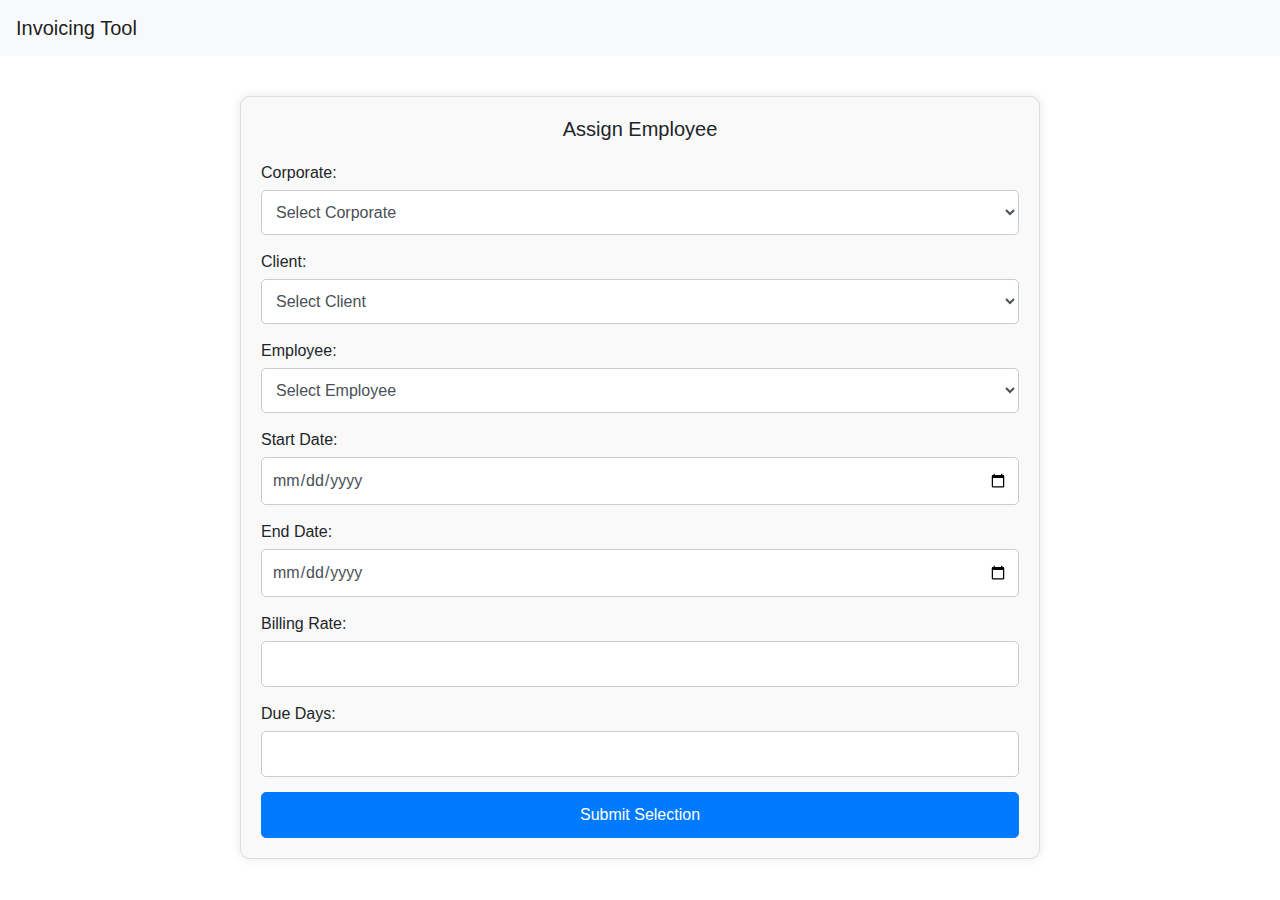
==== AssignEmployee.html @ 20988a5a "Add files via upload" ====
<!DOCTYPE html>
<html lang="en">
<head>
    <meta charset="UTF-8">
    <meta name="viewport" content="width=device-width, initial-scale=1.0">
    <meta http-equiv="X-Content-Security-Policy" content="default-src 'self'; script-src 'self' https://ajax.googleapis.com/ajax/libs/jquery/3.6.0/jquery.min.js https://maxcdn.bootstrapcdn.com/bootstrap/4.0.0/js/bootstrap.min.js">
    <title>Assign Employee</title>
    <link rel="stylesheet" href="https://maxcdn.bootstrapcdn.com/bootstrap/4.0.0/css/bootstrap.min.css">
    <link href="https://cdnjs.cloudflare.com/ajax/libs/font-awesome/5.15.4/css/all.min.css" rel="stylesheet">
    <link rel="stylesheet" href="form.css">
    <style>
        .success-message {
            position: absolute;
            top: 50%;
            left: 50%;
            transform: translate(-50%, -50%);
            background-color: rgba(255, 255, 255, 0.9);
            padding: 20px;
            border-radius: 10px;
            box-shadow: 0 0 10px rgba(0,0,0,0.1);
            z-index: 1000;
        }
        .success-icon {
            color: #28a745;
            font-size: 48px;
        }
        .form-container {
            position: relative;
        }
    </style>
</head>
<body>
    <nav class="navbar navbar-expand-lg navbar-light bg-light">
        <a class="navbar-brand" href="#">Invoicing Tool</a>
    </nav>
    
    <div class="container mt-4">
        <div class="form-container">
            <h5 class="form-title">Assign Employee</h5>
            
            <!-- Success Message -->
            <div id="successMessage" class="success-message d-none justify-content-center align-items-center">
                <div class="text-center">
                    <i class="fas fa-check-circle success-icon mb-2"></i>
                    <p class="mb-0">Successfully Assigned!</p>
                </div>
            </div>

            <form id="assignEmployeeForm" novalidate>
                <div class="form-group">
                    <label for="corporateselect">Corporate:</label>
                    <select class="form-control custom-dropdown" id="corporateselect" required>
                        <option value="">Select Corporate</option>
                    </select>
                    <div class="invalid-feedback">Please select a corporate.</div>
                </div>

                <div class="form-group">
                    <label for="clientselect">Client:</label>
                    <select class="form-control custom-dropdown" id="clientselect" required>
                        <option value="">Select Client</option>
                    </select>
                    <div class="invalid-feedback">Please select a client.</div>
                </div>

                <div class="form-group">
                    <label for="employeeselect">Employee:</label>
                    <select class="form-control custom-dropdown" id="employeeselect" required>
                        <option value="">Select Employee</option>
                    </select>
                    <div class="invalid-feedback">Please select an employee.</div>
                </div>

                <div class="form-group">
                    <label for="startdate">Start Date:</label>
                    <input type="date" class="form-control" id="startdate" required>
                    <div class="invalid-feedback">Please select a start date.</div>
                </div>

                <div class="form-group">
                    <label for="enddate">End Date:</label>
                    <input type="date" class="form-control" id="enddate" required>
                    <div class="invalid-feedback">Please select an end date.</div>
                </div>

                <div class="form-group">
                    <label for="billingrate">Billing Rate:</label>
                    <input type="number" class="form-control" id="billingrate" 
                           min="0" step="0.01" required>
                    <div class="invalid-feedback">Please enter a valid billing rate.</div>
                </div>

                <div class="form-group">
                    <label for="duedays">Due Days:</label>
                    <input type="number" class="form-control" id="duedays" 
                           min="1" step="1" required>
                    <div class="invalid-feedback">Please enter a valid number of due days.</div>
                </div>

                <button type="button" class="btn btn-primary" id="submitSelection">Submit Selection</button>
            </form>
        </div>
    </div>

    <script src="https://ajax.googleapis.com/ajax/libs/jquery/3.6.0/jquery.min.js"></script>
    <script src="AssignEmp.js"></script>
</body>
</html>
---- form.css ----
.form-container {
  width: 800px; /* Increased width */
  margin: 40px auto;
  padding: 20px;
  background-color: #f9f9f9;
  border: 1px solid #ddd;
  border-radius: 10px;
  box-shadow: 0 0 10px rgba(0, 0, 0, 0.1);
}

.form-title {
  text-align: center;
  margin-bottom: 20px;
}

.form-group {
  margin-bottom: 15px;
}

label {
  display: block;
  margin-bottom: 5px;
}

.form-control {
  display: block;
  width: 100%;
  padding: 10px;
  font-size: 16px;
  border: 1px solid #ccc;
  border-radius: 5px;
  min-height: 45px; /* Increased minimum height */
}

.form-control option {
  padding: 8px; /* Increased option padding */
}

.btn-primary {
  width: 100%;
  padding: 10px;
  font-size: 16px;
  border-radius: 5px;
}

/* Responsive Design */
@media (max-width: 768px) {
.form-container {
      width: 90%;
      margin: 20px auto;
  }
}

@media (max-width: 600px) {
.form-container {
      width: 90%;
      padding: 10px;
  }

.form-group {
      margin-bottom: 10px;
  }
}

.invoice-nav-brand {
  font-size: 26px;
  font-weight: 600;
  font-family: 'Poppins', 'Segoe UI', sans-serif;
  color: #1a237e;
  text-decoration: none;
  padding: 12px 18px;
  display: flex;
  align-items: center;
  letter-spacing: 0.7px;
  transition: all 0.3s ease;
  background: linear-gradient(90deg, #1a237e, #3949ab);
  -webkit-background-clip: text;
  background-clip: text;  
  position: relative;  
  transform-origin: left center;  
  -webkit-text-fill-color: transparent;
}

.invoice-nav-brand-hover:hover {
  background: linear-gradient(90deg, #3949ab, #5c6bc0);
  -webkit-background-clip: text;
  background-clip: text;  
  -webkit-text-fill-color: transparent;
  transform: scale(1.03);
}
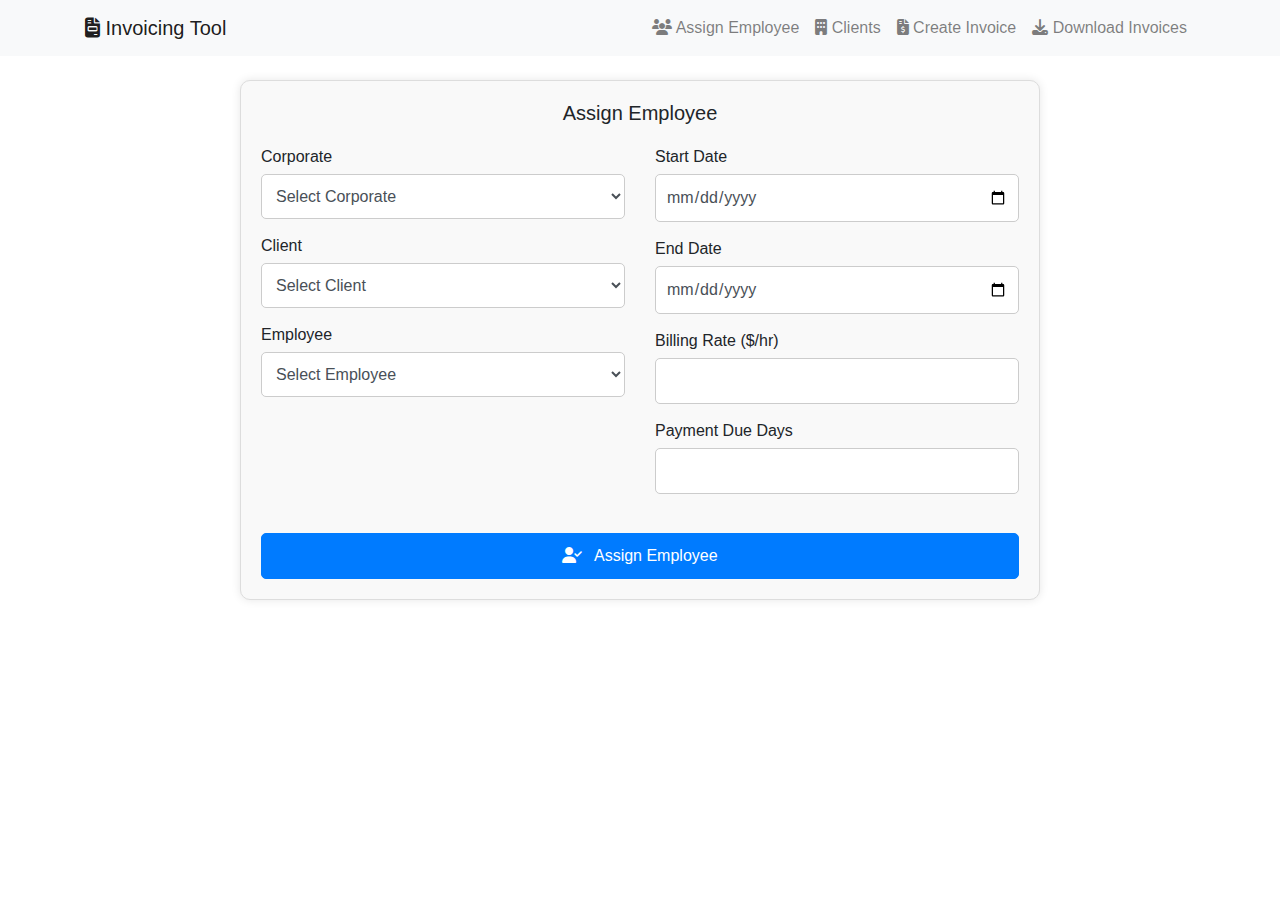
==== commit 26963847: "These are the new updated codes" ====
--- a/AssignEmployee.html
+++ b/AssignEmployee.html
@@ -6,7 +6,7 @@
     <meta http-equiv="X-Content-Security-Policy" content="default-src 'self'; script-src 'self' https://ajax.googleapis.com/ajax/libs/jquery/3.6.0/jquery.min.js https://maxcdn.bootstrapcdn.com/bootstrap/4.0.0/js/bootstrap.min.js">
     <title>Assign Employee</title>
     <link rel="stylesheet" href="https://maxcdn.bootstrapcdn.com/bootstrap/4.0.0/css/bootstrap.min.css">
-    <link href="https://cdnjs.cloudflare.com/ajax/libs/font-awesome/5.15.4/css/all.min.css" rel="stylesheet">
+    <link href="https://cdnjs.cloudflare.com/ajax/libs/font-awesome/6.4.0/css/all.min.css" rel="stylesheet">
     <link rel="stylesheet" href="form.css">
     <style>
         .success-message {
@@ -26,14 +26,14 @@
         }
         .form-container {
             position: relative;
+            margin-top: 20px;
         }
     </style>
 </head>
 <body>
-    <nav class="navbar navbar-expand-lg navbar-light bg-light">
-        <a class="navbar-brand" href="#">Invoicing Tool</a>
-    </nav>
-    
+    <!-- Navbar container -->
+    <div id="navbar-container"></div>
+
     <div class="container mt-4">
         <div class="form-container">
             <h5 class="form-title">Assign Employee</h5>
@@ -45,64 +45,86 @@
                     <p class="mb-0">Successfully Assigned!</p>
                 </div>
             </div>
+            <form id="assignEmployeeForm" novalidate>
+                <div class="row">
+                    <div class="col-md-6">
+                        <div class="form-group">
+                            <label for="corporateselect">Corporate</label>
+                            <select class="form-control" id="corporateselect" required>
+                                <option value="">Select Corporate</option>
+                                <!-- Options loaded dynamically -->
+                            </select>
+                            <div class="invalid-feedback">Please select a corporate</div>
+                        </div>
 
-            <form id="assignEmployeeForm" novalidate>
-                <div class="form-group">
-                    <label for="corporateselect">Corporate:</label>
-                    <select class="form-control custom-dropdown" id="corporateselect" required>
-                        <option value="">Select Corporate</option>
-                    </select>
-                    <div class="invalid-feedback">Please select a corporate.</div>
+                        <div class="form-group">
+                            <label for="clientselect">Client</label>
+                            <select class="form-control" id="clientselect" required>
+                                <option value="">Select Client</option>
+                                <!-- Options loaded dynamically -->
+                            </select>
+                            <div class="invalid-feedback">Please select a client</div>
+                        </div>
+
+                        <div class="form-group">
+                            <label for="employeeselect">Employee</label>
+                            <select class="form-control" id="employeeselect" required>
+                                <option value="">Select Employee</option>
+                                <!-- Options loaded dynamically -->
+                            </select>
+                            <div class="invalid-feedback">Please select an employee</div>
+                        </div>
+                    </div>
+
+                    <div class="col-md-6">
+                        <div class="form-group">
+                            <label for="startdate">Start Date</label>
+                            <input type="date" class="form-control" id="startdate" required>
+                            <div class="invalid-feedback">Please select start date</div>
+                        </div>
+
+                        <div class="form-group">
+                            <label for="enddate">End Date</label>
+                            <input type="date" class="form-control" id="enddate" required>
+                            <div class="invalid-feedback">Please select end date</div>
+                        </div>
+
+                        <div class="form-group">
+                            <label for="billingrate">Billing Rate ($/hr)</label>
+                            <input type="number" class="form-control" id="billingrate" 
+                                   min="0" step="0.01" required>
+                            <div class="invalid-feedback">Please enter valid rate</div>
+                        </div>
+
+                        <div class="form-group">
+                            <label for="duedays">Payment Due Days</label>
+                            <input type="number" class="form-control" id="duedays" 
+                                   min="1" step="1" required>
+                            <div class="invalid-feedback">Please enter valid days</div>
+                        </div>
+                    </div>
                 </div>
 
-                <div class="form-group">
-                    <label for="clientselect">Client:</label>
-                    <select class="form-control custom-dropdown" id="clientselect" required>
-                        <option value="">Select Client</option>
-                    </select>
-                    <div class="invalid-feedback">Please select a client.</div>
-                </div>
-
-                <div class="form-group">
-                    <label for="employeeselect">Employee:</label>
-                    <select class="form-control custom-dropdown" id="employeeselect" required>
-                        <option value="">Select Employee</option>
-                    </select>
-                    <div class="invalid-feedback">Please select an employee.</div>
-                </div>
-
-                <div class="form-group">
-                    <label for="startdate">Start Date:</label>
-                    <input type="date" class="form-control" id="startdate" required>
-                    <div class="invalid-feedback">Please select a start date.</div>
-                </div>
-
-                <div class="form-group">
-                    <label for="enddate">End Date:</label>
-                    <input type="date" class="form-control" id="enddate" required>
-                    <div class="invalid-feedback">Please select an end date.</div>
-                </div>
-
-                <div class="form-group">
-                    <label for="billingrate">Billing Rate:</label>
-                    <input type="number" class="form-control" id="billingrate" 
-                           min="0" step="0.01" required>
-                    <div class="invalid-feedback">Please enter a valid billing rate.</div>
-                </div>
-
-                <div class="form-group">
-                    <label for="duedays">Due Days:</label>
-                    <input type="number" class="form-control" id="duedays" 
-                           min="1" step="1" required>
-                    <div class="invalid-feedback">Please enter a valid number of due days.</div>
-                </div>
-
-                <button type="button" class="btn btn-primary" id="submitSelection">Submit Selection</button>
+                <div class="text-center mt-4">
+                <button type="button" class="btn btn-primary" id="submitSelection"><i class="fas fa-user-check mr-2"></i>
+                    Assign Employee</button>
             </form>
         </div>
     </div>
-
     <script src="https://ajax.googleapis.com/ajax/libs/jquery/3.6.0/jquery.min.js"></script>
+    <script src="https://cdn.jsdelivr.net/npm/popper.js@1.12.9/dist/umd/popper.min.js"></script>
+    <script src="https://maxcdn.bootstrapcdn.com/bootstrap/4.0.0/js/bootstrap.min.js"></script>
+    
+    <!-- Navbar loader -->
+    <script>
+        // Load navbar
+        fetch('navbar.html')
+            .then(response => response.text())
+            .then(data => {
+                document.getElementById('navbar-container').innerHTML = data;
+            });
+    </script>
+    
     <script src="AssignEmp.js"></script>
 </body>
 </html>